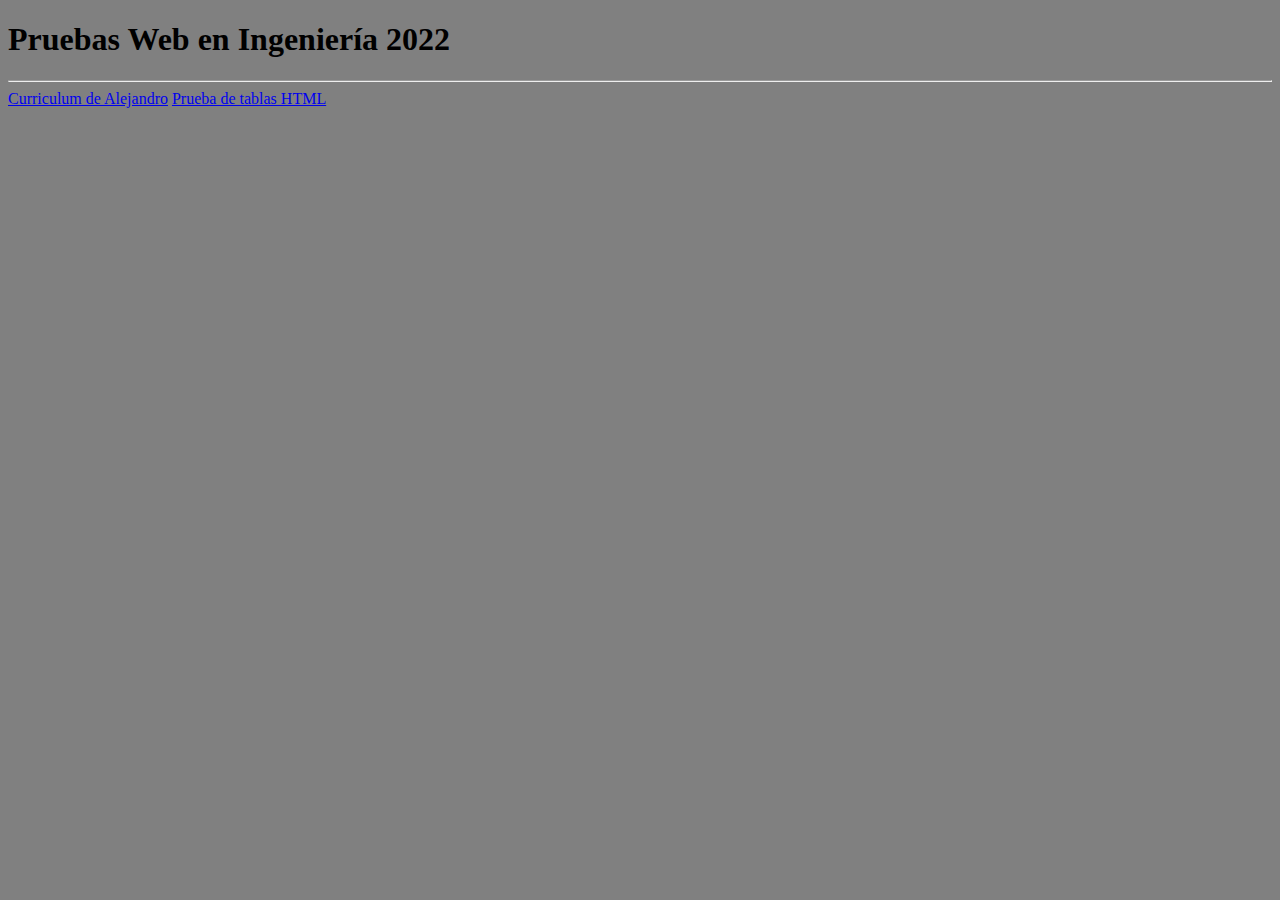
==== index.html @ e4f62ab8 "inicio del proyecto" ====
<!DOCTYPE html>
<html lang="es">
<head>
    <meta charset="UTF-8">
    <meta http-equiv="X-UA-Compatible" content="IE=edge">
    <meta name="viewport" content="width=device-width, initial-scale=1.0">
    <title>Sitio Web Inicial de Alejandro</title>
</head>
<body bgcolor="gray">
    <h1>Pruebas Web en Ingeniería 2022</h1>
    <hr>
    <a href="curriculum.html">Curriculum de Alejandro</a>
    <a href="tablas.html">Prueba de tablas HTML</a>
</body>
</html>
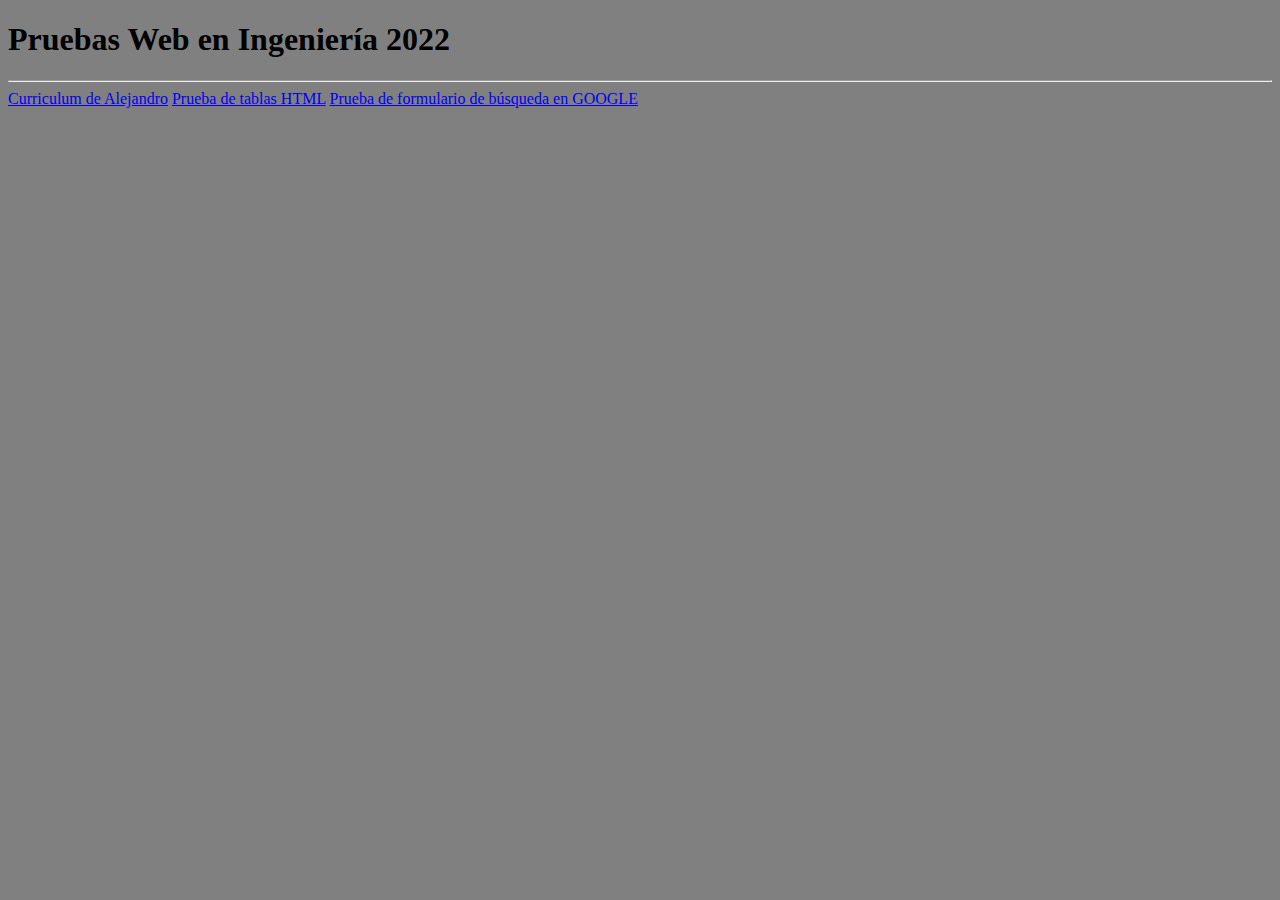
==== commit f3d263a4: "formulario google funcionando" ====
--- a/index.html
+++ b/index.html
@@ -9,7 +9,8 @@
 <body bgcolor="gray">
     <h1>Pruebas Web en Ingeniería 2022</h1>
     <hr>
-    <a href="curriculum.html">Curriculum de Alejandro</a>
-    <a href="tablas.html">Prueba de tablas HTML</a>
+    <a href="docs/curriculum.html">Curriculum de Alejandro</a>
+    <a href="docs/tablas.html">Prueba de tablas HTML</a>
+    <a href="docs/formulariogoogle.html">Prueba de formulario de búsqueda en GOOGLE</a>
 </body>
 </html>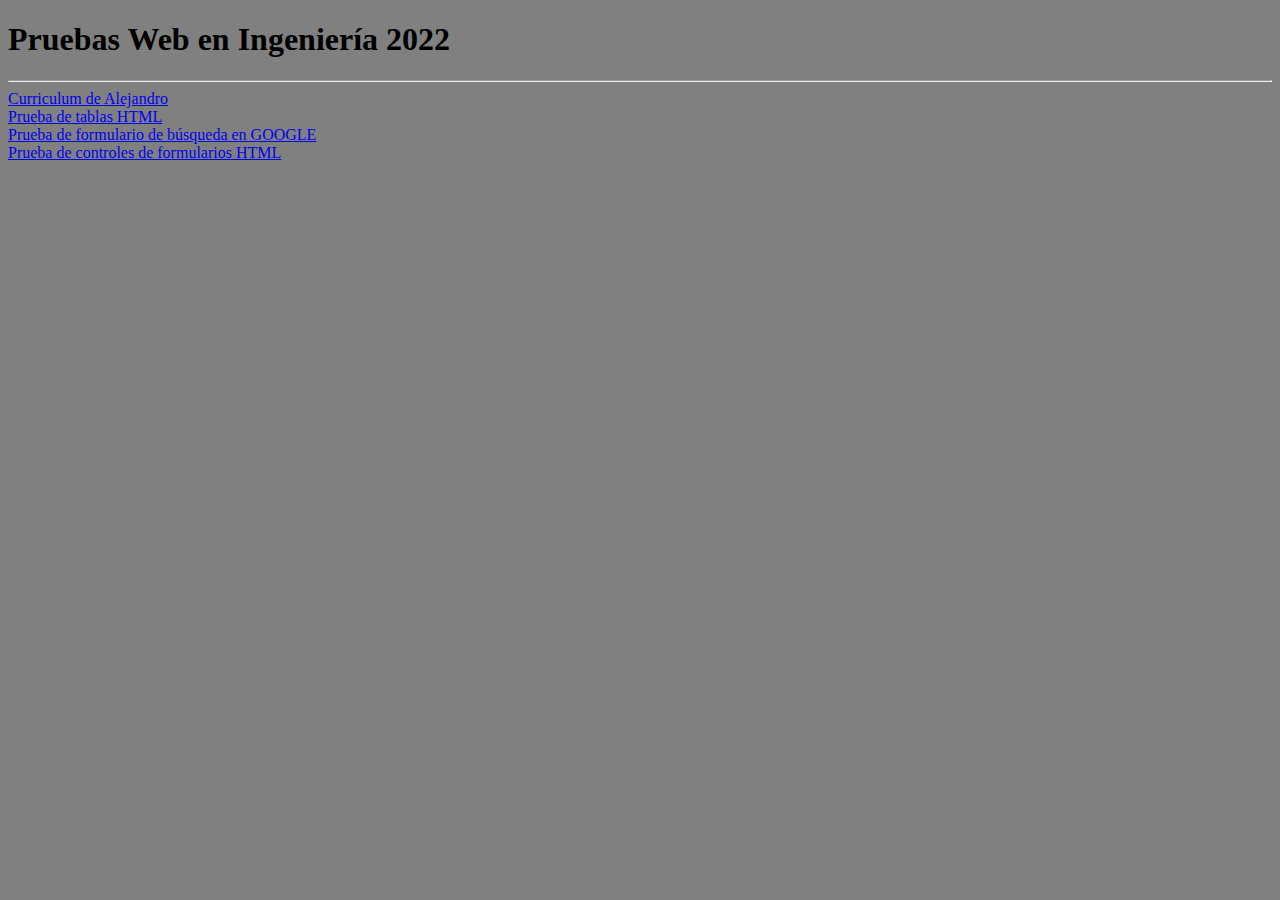
==== commit 8b396bf2: "formulario controles iniciado" ====
--- a/index.html
+++ b/index.html
@@ -10,7 +10,12 @@
     <h1>Pruebas Web en Ingeniería 2022</h1>
     <hr>
     <a href="docs/curriculum.html">Curriculum de Alejandro</a>
+    <br/>
     <a href="docs/tablas.html">Prueba de tablas HTML</a>
+    <br/>
     <a href="docs/formulariogoogle.html">Prueba de formulario de búsqueda en GOOGLE</a>
+    <br/>
+    <a href="docs/formulariocontroles.html">Prueba de controles de formularios HTML</a>
+    
 </body>
 </html>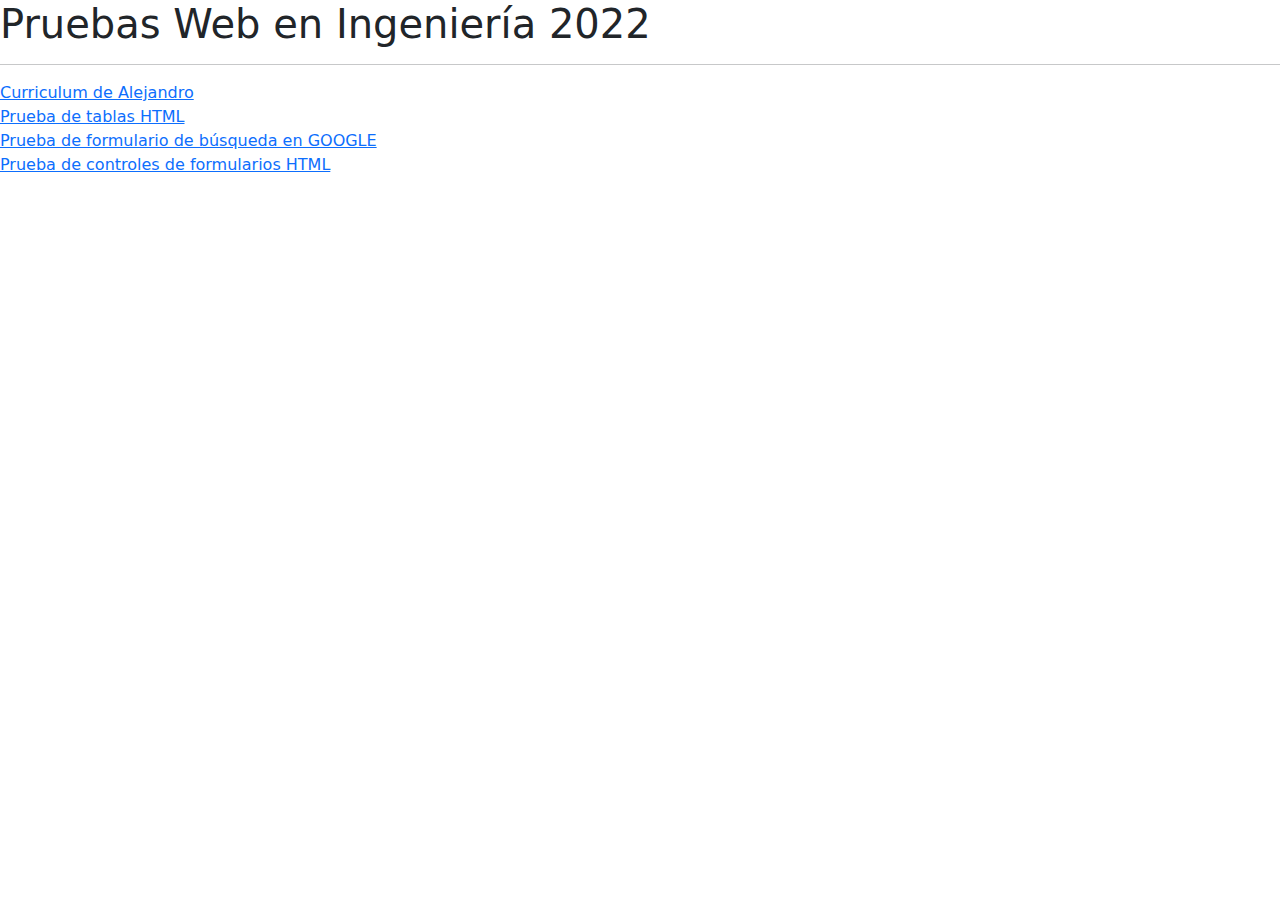
==== commit 116f88af: "probando bootstrap" ====
--- a/index.html
+++ b/index.html
@@ -4,6 +4,7 @@
     <meta charset="UTF-8">
     <meta http-equiv="X-UA-Compatible" content="IE=edge">
     <meta name="viewport" content="width=device-width, initial-scale=1.0">
+    <link rel="stylesheet" href="css/bootstrap.css">
     <title>Sitio Web Inicial de Alejandro</title>
 </head>
 <body bgcolor="gray">
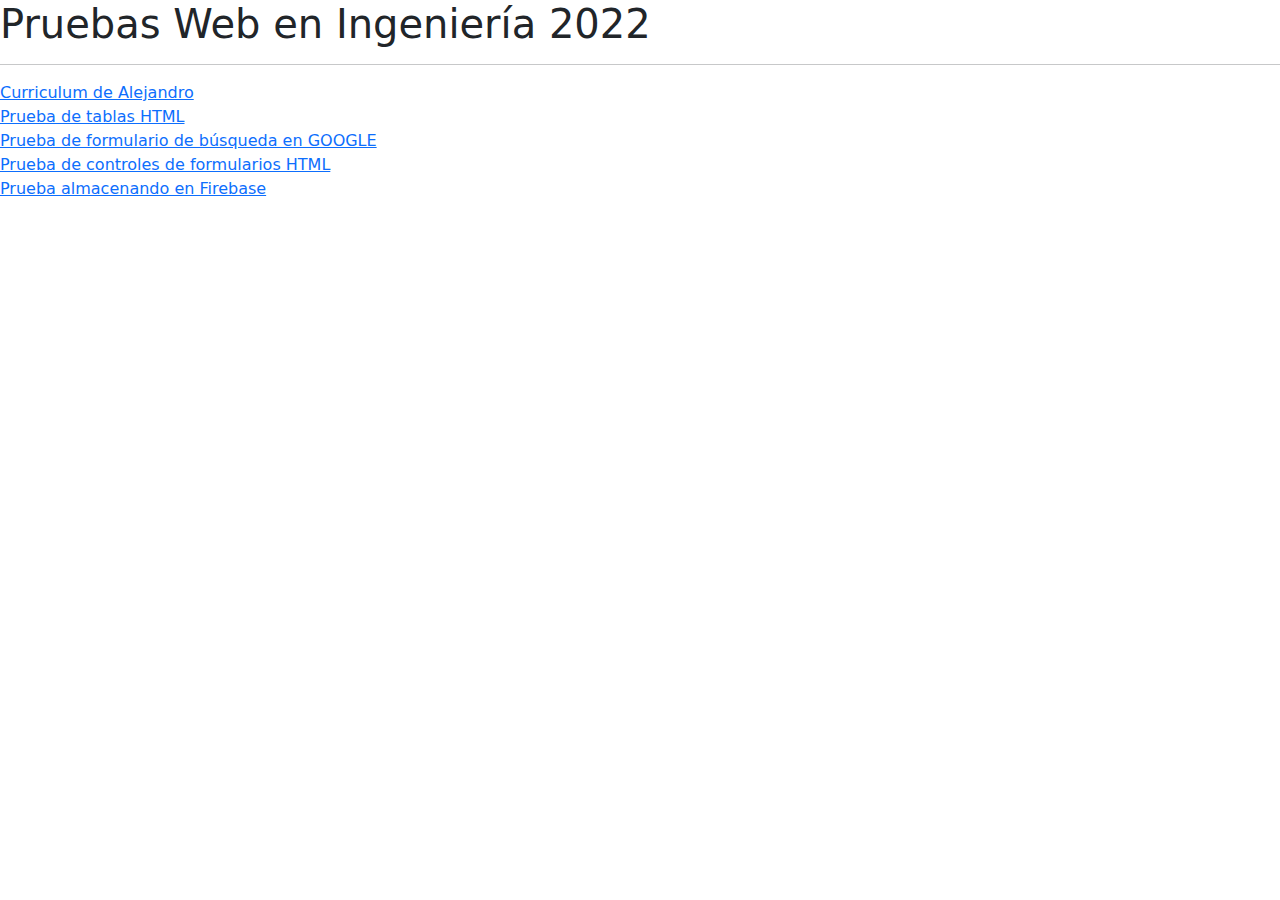
==== commit 2049e651: "guardando productos en firebase" ====
--- a/index.html
+++ b/index.html
@@ -17,6 +17,8 @@
     <a href="docs/formulariogoogle.html">Prueba de formulario de búsqueda en GOOGLE</a>
     <br/>
     <a href="docs/formulariocontroles.html">Prueba de controles de formularios HTML</a>
+    <br/>
+    <a href="docs/pruebafirebase.html">Prueba almacenando en Firebase</a>
     
 </body>
 </html>